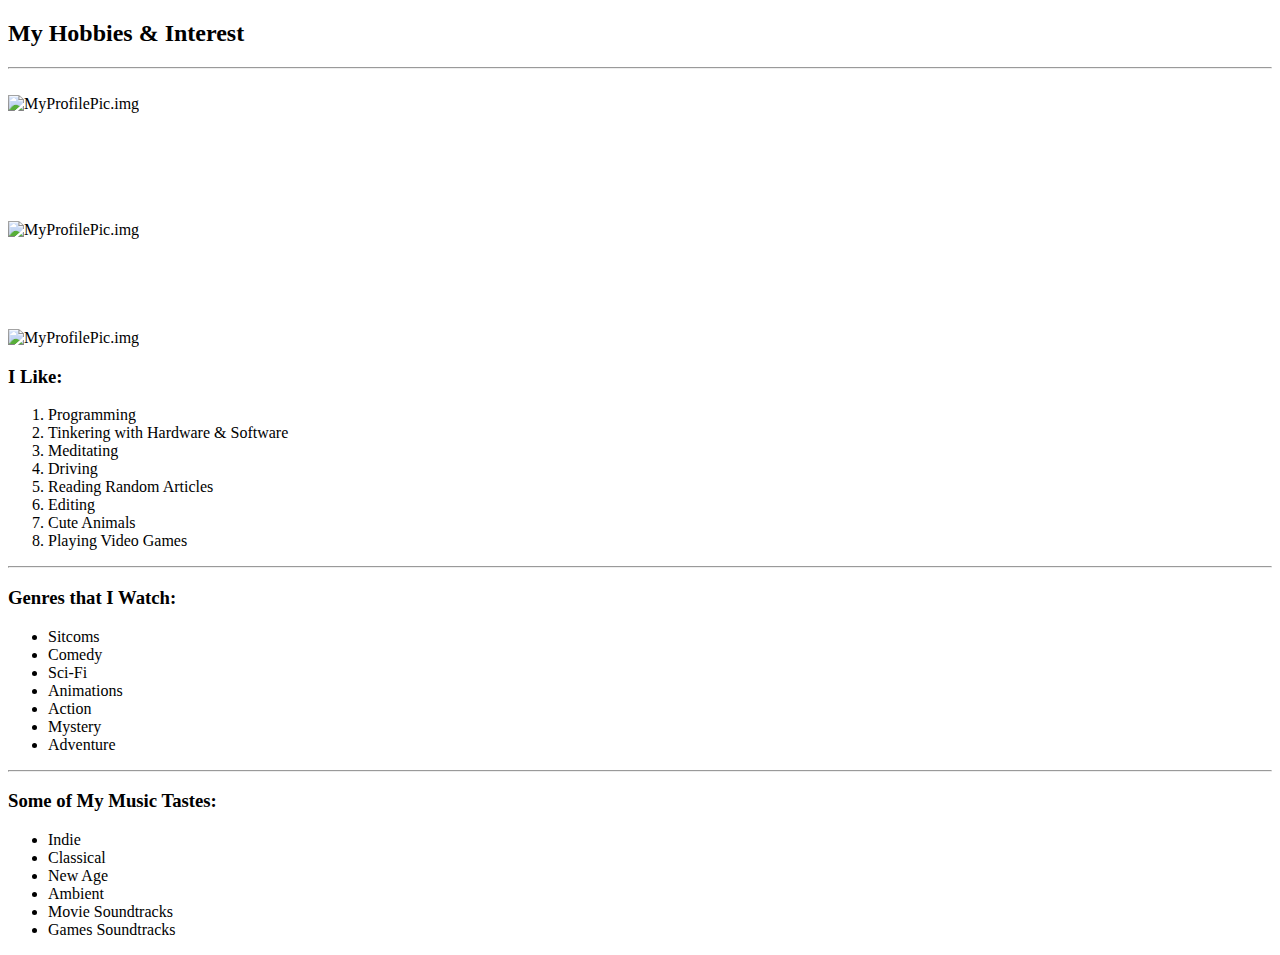
==== hobbies.html @ acb9514a "Add files via upload" ====
<!DOCTYPE html>
<html lang="en">
<head>
    <meta charset="UTF-8">
    <meta name="viewport" content="width=device-width, initial-scale=1.0">
    <title>Hobbies & Interest | Benjamin B. Aspirin</title>
    <link rel="stylesheet" href="https://fonts.googleapis.com/css?family=Roboto:300&display=swap">
    <link rel="stylesheet" type="text/css" href="styles/styles.css">
</head>
<body>
    <div class="top-section">
        <h2>My Hobbies & Interest</h2>
    </div>
    <hr>

    <div class="container-hobbies">
        <div class="left-section-hobbies">
            <div class="centered-content">
                <br>
                <img src="imgs/pic1.png" width="200px" alt="MyProfilePic.img"><br><br><br><br><br><br><br>
                <img src="imgs/gif2.gif" width="200px" alt="MyProfilePic.img"><br><br><br><br><br><br>
                <img src="imgs/gif3.gif" width="200px" alt="MyProfilePic.img">
            </div>
        </div>
        <div class="right-section">
            <h3>I Like: </h3>
                <ol>
                    <li>Programming</li>
                    <li>Tinkering with Hardware & Software</li>
                    <li>Meditating</li>
                    <li>Driving</li>
                    <li>Reading Random Articles</li>
                    <li>Editing</li>
                    <li>Cute Animals</li>
                    <li>Playing Video Games</li>
                </ol>
                <hr>
                
                <h3>Genres that I Watch: </h3>
                <ul>
                    <li>Sitcoms</li>
                    <li>Comedy</li>
                    <li>Sci-Fi</li>
                    <li>Animations</li>
                    <li>Action</li>
                    <li>Mystery</li>
                    <li>Adventure</li>
                </ul>
                <hr>
        
                <h3>Some of My Music Tastes: </h3>
                <ul>
                    <li>Indie</li>
                    <li>Classical</li>
                    <li>New Age</li>
                    <li>Ambient</li>
                    <li>Movie Soundtracks</li>
                    <li>Games Soundtracks</li>
                </ul>
            </div>
    </div>


</body>
</html>
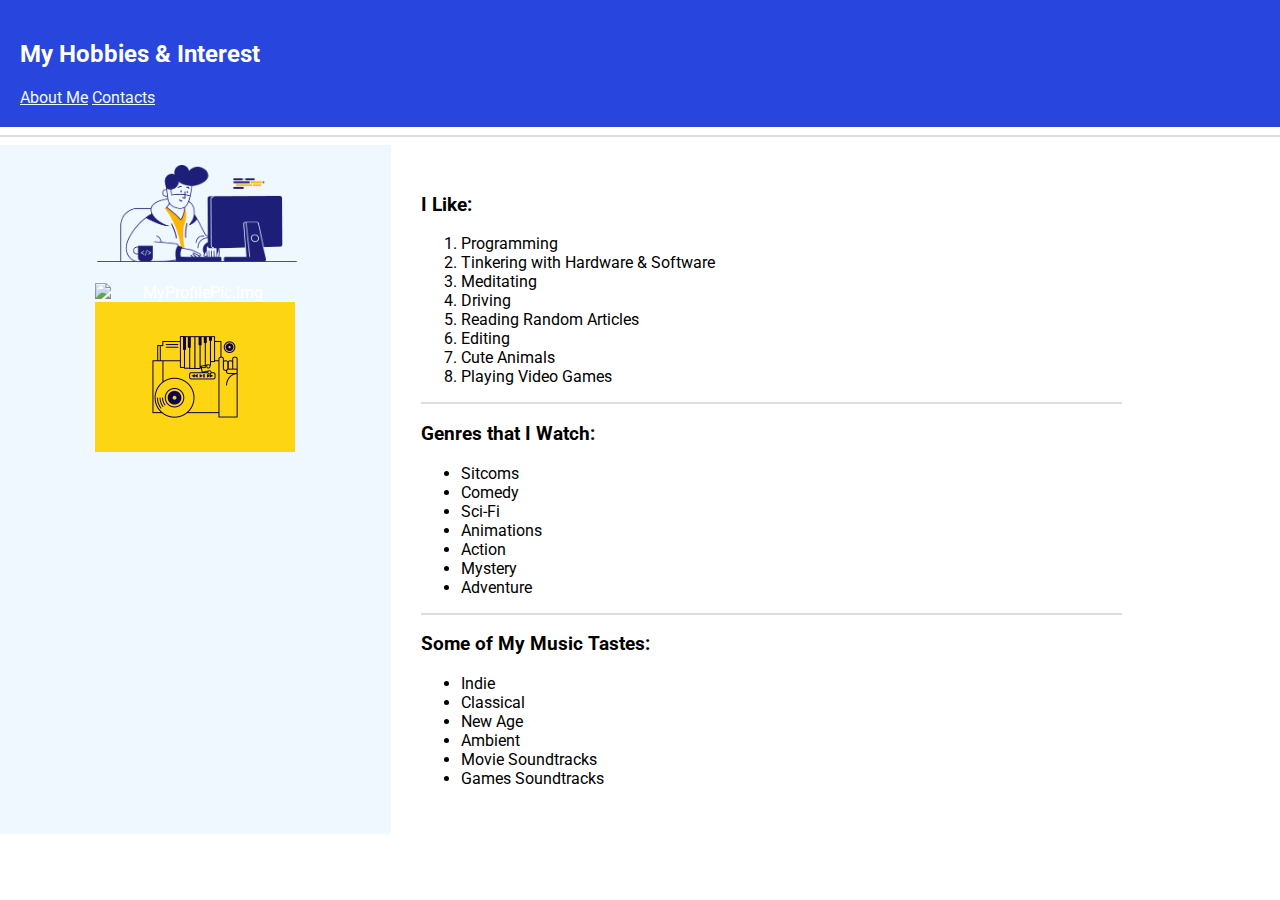
==== commit a83c7e64: "Add files via upload" ====
--- a/hobbies.html
+++ b/hobbies.html
@@ -10,15 +10,17 @@
 <body>
     <div class="top-section">
         <h2>My Hobbies & Interest</h2>
+        <a href="index.html" style="color: aliceblue;">About Me</a>
+        <a href="contacts.html" style="color: aliceblue;">Contacts</a>
     </div>
     <hr>
 
     <div class="container-hobbies">
         <div class="left-section-hobbies">
             <div class="centered-content">
-                <br>
-                <img src="imgs/pic1.png" width="200px" alt="MyProfilePic.img"><br><br><br><br><br><br><br>
-                <img src="imgs/gif2.gif" width="200px" alt="MyProfilePic.img"><br><br><br><br><br><br>
+                <p></p>
+                <img src="imgs/pic1.png" width="200px" alt="MyProfilePic.img"><p></p>
+                <img src="imgs/gif2.gif" width="200px" alt="MyProfilePic.img"><p></p>
                 <img src="imgs/gif3.gif" width="200px" alt="MyProfilePic.img">
             </div>
         </div>
--- a/styles/styles.css
+++ b/styles/styles.css
@@ -0,0 +1,76 @@
+body {
+    font-family: "Roboto", sans-serif;
+    margin-top: 0%;
+    margin: 0%;
+    align-items: center;
+    justify-content: center;
+}
+
+.container {
+    display: flex;
+    width: 100%;
+}
+
+.container-hobbies {
+    display: flex;
+    width: 90%;
+}
+
+.left-section-hobbies {
+    flex: 1; 
+    padding: 20px;
+    background-color: aliceblue;
+    color: white;
+}
+
+.left-section {
+    flex: 1; 
+    padding: 30px;
+    background-color: rgb(40, 70, 221);
+    color: white;
+}
+
+.left-section h1, .left-section p, .left-section a {
+    font-family: "Roboto", sans-serif;
+}
+
+.centered-content {
+    text-align: center;
+}
+
+.centered-content img,
+.centered-content h1,
+.centered-content p {
+    display: inline-block;
+}
+
+.right-section {
+    flex: 2; /* Right section takes up 2/3 of the container */
+    padding: 30px;
+}
+
+.top-section {
+    background-color: rgb(40, 70, 221);
+    color: white;
+    padding: 20px;
+}
+
+.top-section h1, .top-section p {
+    font-family: "Roboto", sans-serif;
+}
+
+hr {
+    border: 1px solid #ddd;
+}
+
+.bottom-section {
+    padding-left: 30px; /* Adjust left padding for Bottom Section */
+}
+
+.bottom-section h3 {
+    font-family: "Roboto Light", sans-serif;
+}
+
+.contact-info {
+    font-family: "Roboto Light", sans-serif;
+}
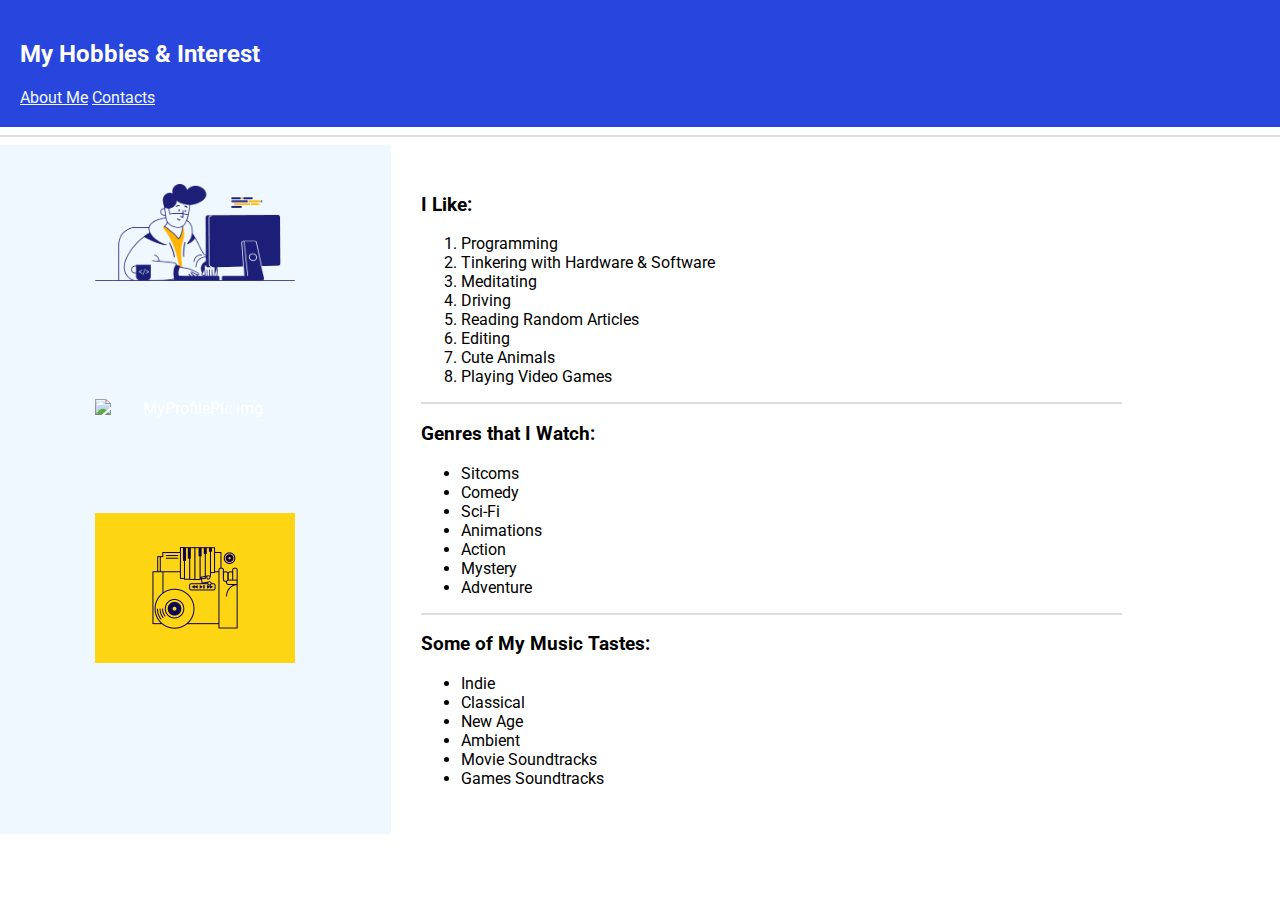
==== commit 472e9397: "Add files via upload" ====
--- a/hobbies.html
+++ b/hobbies.html
@@ -18,9 +18,9 @@
     <div class="container-hobbies">
         <div class="left-section-hobbies">
             <div class="centered-content">
-                <p></p>
-                <img src="imgs/pic1.png" width="200px" alt="MyProfilePic.img"><p></p>
-                <img src="imgs/gif2.gif" width="200px" alt="MyProfilePic.img"><p></p>
+                <br>
+                <img src="imgs/pic1.png" width="200px" alt="MyProfilePic.img"><br><br><br><br><br><br><br>
+                <img src="imgs/gif2.gif" width="200px" alt="MyProfilePic.img"><br><br><br><br><br><br>
                 <img src="imgs/gif3.gif" width="200px" alt="MyProfilePic.img">
             </div>
         </div>
